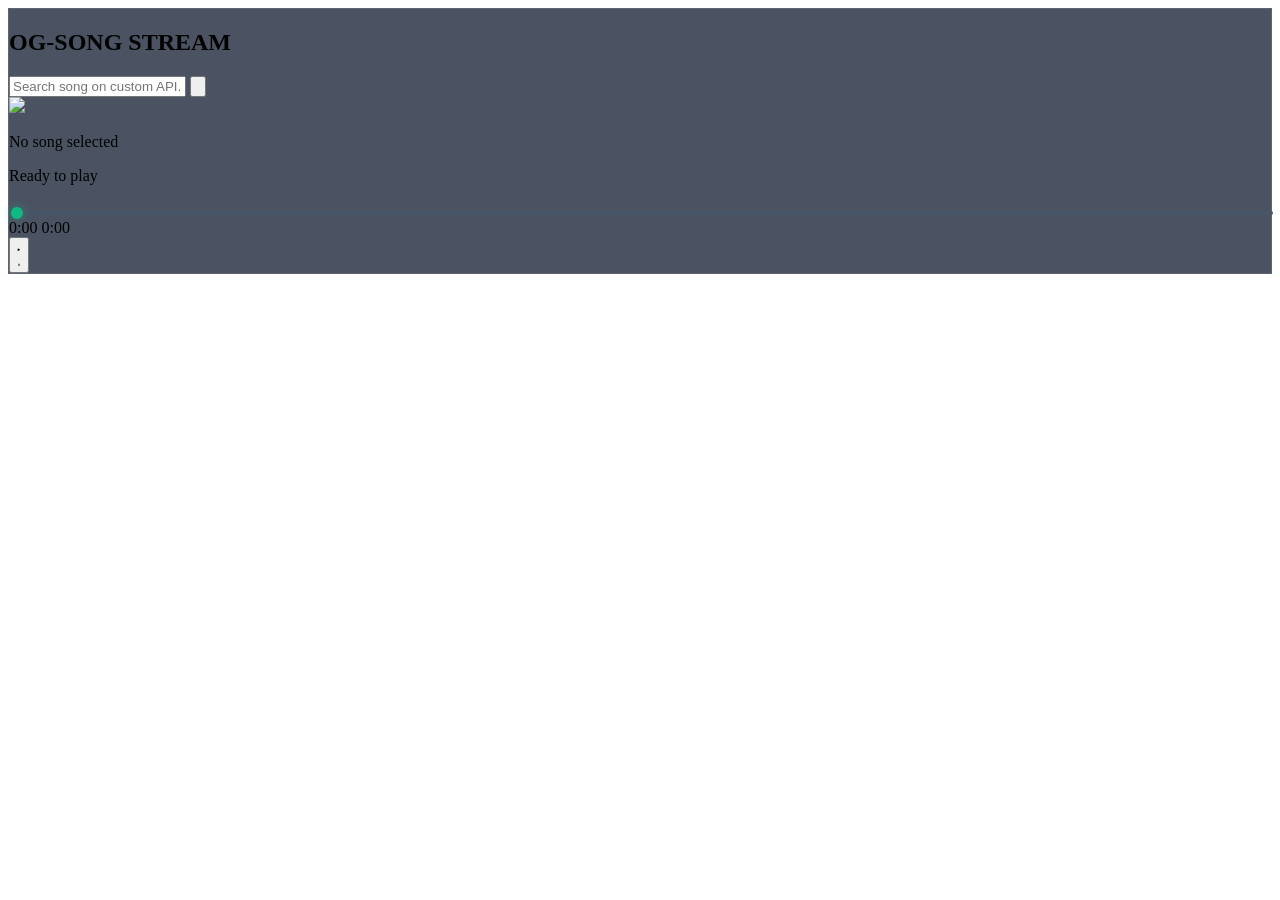
==== public/index.html @ 1607cbfc "Update and rename index.html to public/index.html" ====
<!DOCTYPE html>
<html lang="en">
<head>
    <meta charset="UTF-8">
    <meta name="viewport" content="width=device-width, initial-scale=1.0">
    <title>OG-SONG Player + Native API</title>
    <script src="https://cdn.tailwindcss.com"></script>
    <style>
        .glass-panel { background: rgba(30, 41, 59, 0.8); backdrop-filter: blur(16px); border: 1px solid rgba(255, 255, 255, 0.1); }
        input[type=range] { -webkit-appearance: none; width: 100%; background: transparent; }
        input[type=range]::-webkit-slider-thumb { -webkit-appearance: none; height: 12px; width: 12px; border-radius: 50%; background: #10b981; cursor: pointer; margin-top: -4px; box-shadow: 0 0 10px rgba(16, 185, 129, 0.5); }
        input[type=range]::-webkit-slider-runnable-track { width: 100%; height: 4px; cursor: pointer; background: #475569; border-radius: 2px; }
        #yt-iframe-container { position: absolute; width: 0; height: 0; overflow: hidden; opacity: 0; pointer-events: none; }
        .custom-scroll::-webkit-scrollbar { width: 4px; }
        .custom-scroll::-webkit-scrollbar-thumb { background: #475569; border-radius: 4px; }
    </style>
</head>
<body class="bg-gray-950 min-h-screen flex items-center justify-center p-4 text-slate-200">

    <div class="w-full max-w-md glass-panel rounded-2xl p-6 shadow-2xl flex flex-col max-h-[90vh]">
        <h2 class="text-xl font-bold text-center mb-4 text-emerald-400 tracking-wide">OG-SONG STREAM</h2>

        <!-- Search Bar -->
        <div class="mb-4">
            <div class="flex gap-2">
                <input type="text" id="search-query" placeholder="Search song on custom API..." 
                    class="w-full bg-slate-800 border border-slate-700 rounded-lg px-4 py-2 text-sm focus:outline-none focus:border-emerald-500"
                    onkeypress="if(event.key === 'Enter') searchMusic()">
                <button onclick="searchMusic()" class="bg-emerald-500 hover:bg-emerald-600 px-4 rounded-lg">
                    <svg xmlns="http://www.w3.org/2000/svg" fill="none" viewBox="0 0 24 24" stroke-width="2" stroke="currentColor" class="w-5 h-5"><path stroke-linecap="round" stroke-linejoin="round" d="M21 21l-5.197-5.197m0 0A7.5 7.5 0 105.196 5.196a7.5 7.5 0 0010.607 10.607z" /></svg>
                </button>
            </div>
        </div>

        <!-- Search Results -->
        <div id="search-results" class="flex-1 overflow-y-auto custom-scroll mb-4 space-y-2 hidden"></div>

        <!-- Player UI (Same as before) -->
        <div id="player-ui" class="opacity-50 pointer-events-none transition-opacity duration-300 border-t border-slate-700 pt-4 mt-auto">
            <div class="flex items-center gap-4 mb-4">
                <img id="thumb-img" src="https://via.placeholder.com/64?text=YT" class="w-14 h-14 rounded-lg object-cover shadow-md">
                <div class="overflow-hidden flex-1">
                    <p id="song-title" class="text-sm font-semibold text-white truncate">No song selected</p>
                    <p id="song-artist" class="text-xs text-slate-400 mt-1 truncate">Ready to play</p>
                </div>
            </div>
            <!-- Seekbar -->
            <div class="mb-4">
                <input type="range" id="seek-bar" value="0" min="0" max="100" step="1">
                <div class="flex justify-between text-[10px] text-slate-400 mt-2 font-mono">
                    <span id="current-time">0:00</span>
                    <span id="total-time">0:00</span>
                </div>
            </div>
            <!-- Play/Pause -->
            <div class="flex justify-center">
                <button onclick="togglePlay()" class="w-12 h-12 rounded-full bg-emerald-500 text-white flex items-center justify-center hover:scale-105 active:scale-95 shadow-[0_0_15px_rgba(16,185,129,0.4)]">
                    <svg id="icon-play" viewBox="0 0 24 24" fill="currentColor" class="w-6 h-6 ml-1"><path fill-rule="evenodd" d="M4.5 5.653c0-1.426 1.529-2.33 2.779-1.643l11.54 6.348c1.295.712 1.295 2.573 0 3.285L7.28 19.991c-1.25.687-2.779-.217-2.779-1.643V5.653z" clip-rule="evenodd" /></svg>
                    <svg id="icon-pause" viewBox="0 0 24 24" fill="currentColor" class="w-6 h-6 hidden"><path fill-rule="evenodd" d="M6.75 5.25a.75.75 0 01.75-.75H9a.75.75 0 01.75.75v13.5a.75.75 0 01-.75.75H7.5a.75.75 0 01-.75-.75V5.25zm7.5 0A.75.75 0 0115 4.5h1.5a.75.75 0 01.75.75v13.5a.75.75 0 01-.75.75H15a.75.75 0 01-.75-.75V5.25z" clip-rule="evenodd" /></svg>
                </button>
            </div>
        </div>
    </div>
    
    <div id="yt-iframe-container"></div>

    <!-- JS Logic -->
    <script src="https://www.youtube.com/iframe_api"></script>
    <script>
        let player, isPlaying = false, updateInterval;
        const playIcon = document.getElementById('icon-play'), pauseIcon = document.getElementById('icon-pause');
        const seekBar = document.getElementById('seek-bar'), currentEl = document.getElementById('current-time'), totalEl = document.getElementById('total-time');
        const resContainer = document.getElementById('search-results'), uiContainer = document.getElementById('player-ui');

        function formatTime(t) { if(isNaN(t)) return "0:00"; const m=Math.floor(t/60), s=Math.floor(t%60); return m+":"+(s<10?"0":"")+s; }

        async function searchMusic() {
            const query = document.getElementById('search-query').value.trim();
            if(!query) return;
            resContainer.classList.remove('hidden');
            resContainer.innerHTML = `<p class="text-center text-sm text-emerald-400 py-4">Fetching from Original API...</p>`;

            try {
                // Hitting your custom Vercel Serverless Function
                const res = await fetch(`/api/search?q=${encodeURIComponent(query)}`);
                const data = await res.json();
                
                resContainer.innerHTML = "";
                if(data.items.length === 0) { resContainer.innerHTML = `<p class="text-center text-red-400 py-4">No results.</p>`; return; }

                data.items.forEach(item => {
                    const title = item.title.replace(/'/g, "\\'");
                    const artist = item.artist.replace(/'/g, "\\'");
                    resContainer.innerHTML += `
                        <div class="flex items-center gap-3 p-2 bg-slate-800 rounded-lg cursor-pointer hover:bg-slate-700" 
                             onclick="playSong('${item.videoId}', '${title}', '${artist}', '${item.thumbnail}')">
                            <img src="${item.thumbnail}" class="w-12 h-12 rounded object-cover">
                            <div class="overflow-hidden">
                                <p class="text-sm font-bold truncate">${item.title}</p>
                                <p class="text-xs text-slate-400 truncate">${item.artist}</p>
                            </div>
                        </div>`;
                });
            } catch (err) { resContainer.innerHTML = `<p class="text-center text-red-400 py-4">API Error.</p>`; }
        }

        function playSong(vid, title, artist, thumb) {
            document.getElementById('song-title').innerText = title;
            document.getElementById('song-artist').innerText = artist;
            document.getElementById('thumb-img').src = thumb;
            uiContainer.classList.remove('opacity-50', 'pointer-events-none');
            resContainer.classList.add('hidden');

            if(player && player.loadVideoById) { player.loadVideoById(vid); } 
            else {
                document.getElementById('yt-iframe-container').innerHTML = '<div id="yt-player"></div>';
                player = new YT.Player('yt-player', {
                    height:'10', width:'10', videoId: vid,
                    playerVars: { 'playsinline':1, 'controls':0, 'disablekb':1, 'rel':0 },
                    events: { 'onReady': e=>e.target.playVideo(), 'onStateChange': onStateChange }
                });
            }
        }

        function onStateChange(e) {
            if(e.data == YT.PlayerState.PLAYING) {
                isPlaying=true; playIcon.classList.add('hidden'); pauseIcon.classList.remove('hidden');
                seekBar.max = player.getDuration(); totalEl.innerText = formatTime(player.getDuration());
                clearInterval(updateInterval); updateInterval = setInterval(()=> {
                    seekBar.value = player.getCurrentTime(); currentEl.innerText = formatTime(player.getCurrentTime());
                }, 500);
            } else if(e.data == YT.PlayerState.PAUSED || e.data == YT.PlayerState.ENDED) {
                isPlaying=false; pauseIcon.classList.add('hidden'); playIcon.classList.remove('hidden');
                clearInterval(updateInterval);
            }
        }

        function togglePlay() { if(!player) return; isPlaying ? player.pauseVideo() : player.playVideo(); }
        seekBar.addEventListener('input', () => { if(player) { player.seekTo(seekBar.value, true); currentEl.innerText = formatTime(seekBar.value); } });
    </script>
</body>
</html>
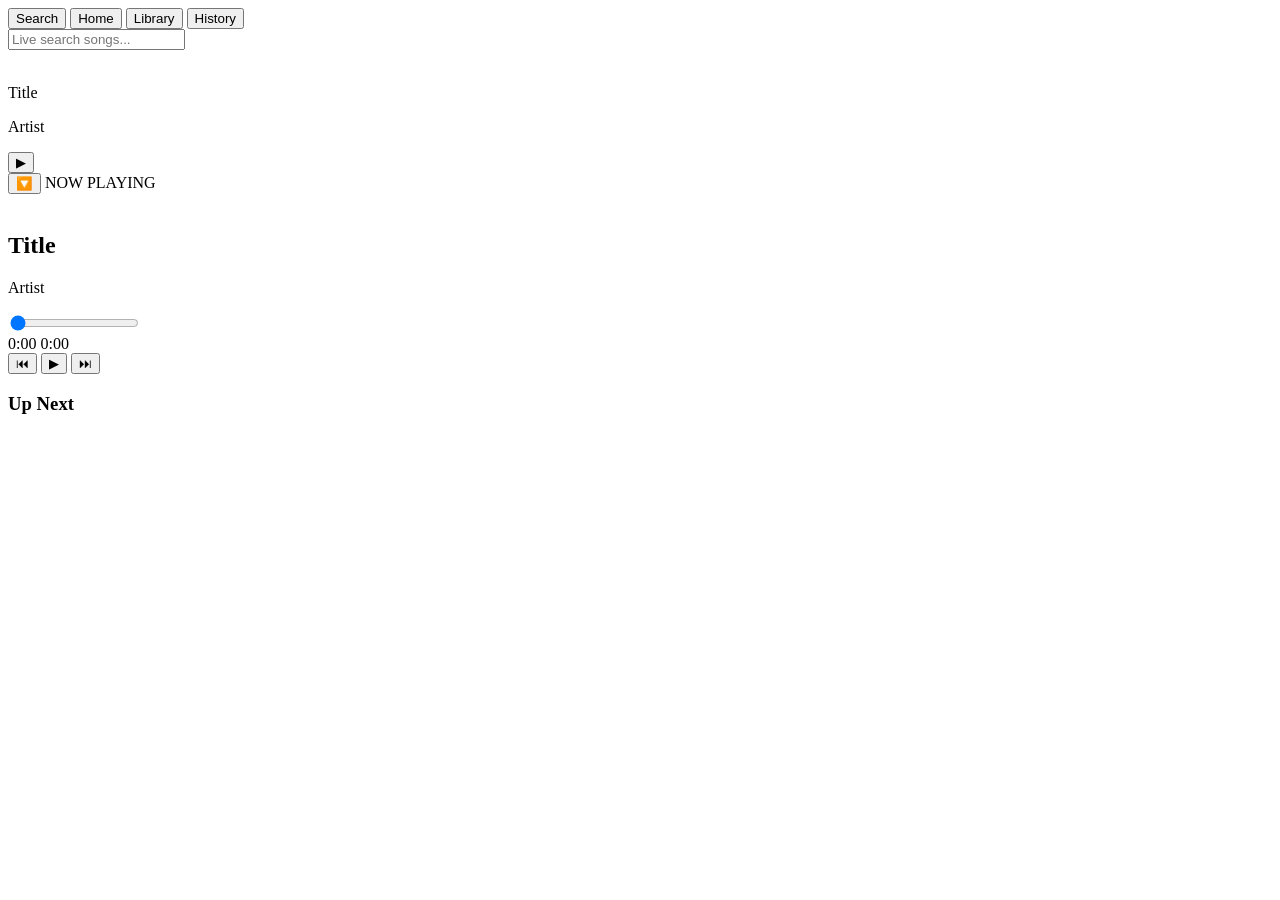
==== commit ae9bd720: "Update index.html" ====
--- a/public/index.html
+++ b/public/index.html
@@ -3,140 +3,91 @@
 <head>
     <meta charset="UTF-8">
     <meta name="viewport" content="width=device-width, initial-scale=1.0">
-    <title>OG-SONG Player + Native API</title>
+    <title>OG-Music Streamer</title>
     <script src="https://cdn.tailwindcss.com"></script>
-    <style>
-        .glass-panel { background: rgba(30, 41, 59, 0.8); backdrop-filter: blur(16px); border: 1px solid rgba(255, 255, 255, 0.1); }
-        input[type=range] { -webkit-appearance: none; width: 100%; background: transparent; }
-        input[type=range]::-webkit-slider-thumb { -webkit-appearance: none; height: 12px; width: 12px; border-radius: 50%; background: #10b981; cursor: pointer; margin-top: -4px; box-shadow: 0 0 10px rgba(16, 185, 129, 0.5); }
-        input[type=range]::-webkit-slider-runnable-track { width: 100%; height: 4px; cursor: pointer; background: #475569; border-radius: 2px; }
-        #yt-iframe-container { position: absolute; width: 0; height: 0; overflow: hidden; opacity: 0; pointer-events: none; }
-        .custom-scroll::-webkit-scrollbar { width: 4px; }
-        .custom-scroll::-webkit-scrollbar-thumb { background: #475569; border-radius: 4px; }
-    </style>
+    <link rel="stylesheet" href="style.css">
 </head>
-<body class="bg-gray-950 min-h-screen flex items-center justify-center p-4 text-slate-200">
+<body class="bg-gray-950 text-slate-200 min-h-screen flex flex-col font-sans">
 
-    <div class="w-full max-w-md glass-panel rounded-2xl p-6 shadow-2xl flex flex-col max-h-[90vh]">
-        <h2 class="text-xl font-bold text-center mb-4 text-emerald-400 tracking-wide">OG-SONG STREAM</h2>
+    <!-- Top Nav -->
+    <nav class="flex justify-around items-center p-4 bg-slate-900 border-b border-slate-800">
+        <button class="text-emerald-400 font-bold">Search</button>
+        <button class="text-slate-400 hover:text-white">Home</button>
+        <button class="text-slate-400 hover:text-white">Library</button>
+        <button class="text-slate-400 hover:text-white">History</button>
+    </nav>
 
-        <!-- Search Bar -->
-        <div class="mb-4">
-            <div class="flex gap-2">
-                <input type="text" id="search-query" placeholder="Search song on custom API..." 
-                    class="w-full bg-slate-800 border border-slate-700 rounded-lg px-4 py-2 text-sm focus:outline-none focus:border-emerald-500"
-                    onkeypress="if(event.key === 'Enter') searchMusic()">
-                <button onclick="searchMusic()" class="bg-emerald-500 hover:bg-emerald-600 px-4 rounded-lg">
-                    <svg xmlns="http://www.w3.org/2000/svg" fill="none" viewBox="0 0 24 24" stroke-width="2" stroke="currentColor" class="w-5 h-5"><path stroke-linecap="round" stroke-linejoin="round" d="M21 21l-5.197-5.197m0 0A7.5 7.5 0 105.196 5.196a7.5 7.5 0 0010.607 10.607z" /></svg>
-                </button>
+    <!-- Search Page Content -->
+    <main class="flex-1 p-4 overflow-y-auto pb-24 custom-scroll" id="search-page">
+        <div class="max-w-xl mx-auto">
+            <input type="text" id="search-input" placeholder="Live search songs..." 
+                class="w-full bg-slate-800 border border-slate-700 rounded-xl px-5 py-3 focus:outline-none focus:border-emerald-500 transition-colors">
+            
+            <div id="search-results" class="mt-4 space-y-2">
+                <!-- Live Search Results Yahan Aayenge -->
             </div>
         </div>
+    </main>
 
-        <!-- Search Results -->
-        <div id="search-results" class="flex-1 overflow-y-auto custom-scroll mb-4 space-y-2 hidden"></div>
+    <!-- Mini Player (Always visible when playing) -->
+    <div id="mini-player" class="fixed bottom-0 w-full bg-slate-800 border-t border-slate-700 p-3 flex items-center gap-3 cursor-pointer hidden z-40" onclick="toggleMainPlayer()">
+        <img id="mini-thumb" src="" class="w-12 h-12 rounded-md object-cover">
+        <div class="flex-1 overflow-hidden">
+            <p id="mini-title" class="text-sm font-bold truncate">Title</p>
+            <p id="mini-artist" class="text-xs text-slate-400 truncate">Artist</p>
+        </div>
+        <button onclick="event.stopPropagation(); togglePlay()" class="w-10 h-10 bg-emerald-500 rounded-full flex items-center justify-center text-white">
+            <span id="mini-play-icon">▶</span>
+        </button>
+    </div>
 
-        <!-- Player UI (Same as before) -->
-        <div id="player-ui" class="opacity-50 pointer-events-none transition-opacity duration-300 border-t border-slate-700 pt-4 mt-auto">
-            <div class="flex items-center gap-4 mb-4">
-                <img id="thumb-img" src="https://via.placeholder.com/64?text=YT" class="w-14 h-14 rounded-lg object-cover shadow-md">
-                <div class="overflow-hidden flex-1">
-                    <p id="song-title" class="text-sm font-semibold text-white truncate">No song selected</p>
-                    <p id="song-artist" class="text-xs text-slate-400 mt-1 truncate">Ready to play</p>
-                </div>
-            </div>
+    <!-- Main Full Screen Player -->
+    <div id="main-player" class="fixed inset-0 bg-gray-950 z-50 flex flex-col transform translate-y-full transition-transform duration-300 hidden">
+        <div class="p-4 flex justify-between items-center bg-slate-900">
+            <button onclick="toggleMainPlayer()" class="text-slate-400 text-2xl">🔽</button>
+            <span class="text-xs font-bold tracking-widest text-emerald-500">NOW PLAYING</span>
+            <div class="w-6"></div> <!-- Spacer -->
+        </div>
+
+        <div class="flex-1 overflow-y-auto custom-scroll p-6 flex flex-col items-center">
+            <!-- Artwork -->
+            <img id="main-thumb" src="" class="w-64 h-64 rounded-2xl shadow-2xl object-cover mb-6">
+            
+            <h2 id="main-title" class="text-xl font-bold text-center w-full truncate">Title</h2>
+            <p id="main-artist" class="text-sm text-slate-400 text-center mb-8">Artist</p>
+
             <!-- Seekbar -->
-            <div class="mb-4">
-                <input type="range" id="seek-bar" value="0" min="0" max="100" step="1">
-                <div class="flex justify-between text-[10px] text-slate-400 mt-2 font-mono">
+            <div class="w-full max-w-sm mb-8">
+                <input type="range" id="seek-bar" value="0" min="0" max="100" class="w-full accent-emerald-500">
+                <div class="flex justify-between text-xs text-slate-400 mt-1">
                     <span id="current-time">0:00</span>
                     <span id="total-time">0:00</span>
                 </div>
             </div>
-            <!-- Play/Pause -->
-            <div class="flex justify-center">
-                <button onclick="togglePlay()" class="w-12 h-12 rounded-full bg-emerald-500 text-white flex items-center justify-center hover:scale-105 active:scale-95 shadow-[0_0_15px_rgba(16,185,129,0.4)]">
-                    <svg id="icon-play" viewBox="0 0 24 24" fill="currentColor" class="w-6 h-6 ml-1"><path fill-rule="evenodd" d="M4.5 5.653c0-1.426 1.529-2.33 2.779-1.643l11.54 6.348c1.295.712 1.295 2.573 0 3.285L7.28 19.991c-1.25.687-2.779-.217-2.779-1.643V5.653z" clip-rule="evenodd" /></svg>
-                    <svg id="icon-pause" viewBox="0 0 24 24" fill="currentColor" class="w-6 h-6 hidden"><path fill-rule="evenodd" d="M6.75 5.25a.75.75 0 01.75-.75H9a.75.75 0 01.75.75v13.5a.75.75 0 01-.75.75H7.5a.75.75 0 01-.75-.75V5.25zm7.5 0A.75.75 0 0115 4.5h1.5a.75.75 0 01.75.75v13.5a.75.75 0 01-.75.75H15a.75.75 0 01-.75-.75V5.25z" clip-rule="evenodd" /></svg>
+
+            <!-- Controls -->
+            <div class="flex items-center gap-8 mb-8">
+                <button onclick="playPrevious()" class="text-2xl text-slate-300 hover:text-white">⏮</button>
+                <button onclick="togglePlay()" class="w-16 h-16 bg-emerald-500 rounded-full text-white text-2xl shadow-[0_0_20px_rgba(16,185,129,0.3)]">
+                    <span id="main-play-icon">▶</span>
                 </button>
+                <button onclick="playNextInQueue()" class="text-2xl text-slate-300 hover:text-white">⏭</button>
+            </div>
+
+            <!-- Up Next Section -->
+            <div class="w-full max-w-sm mt-4 border-t border-slate-800 pt-4">
+                <h3 class="text-sm font-bold text-slate-400 mb-3 uppercase tracking-wider">Up Next</h3>
+                <div id="up-next-list" class="space-y-2 pb-10">
+                    <!-- Recommendations Yahan Aayenge -->
+                </div>
             </div>
         </div>
     </div>
-    
-    <div id="yt-iframe-container"></div>
 
-    <!-- JS Logic -->
+    <!-- Hidden YT Iframe -->
+    <div id="yt-container" class="hidden"></div>
+
     <script src="https://www.youtube.com/iframe_api"></script>
-    <script>
-        let player, isPlaying = false, updateInterval;
-        const playIcon = document.getElementById('icon-play'), pauseIcon = document.getElementById('icon-pause');
-        const seekBar = document.getElementById('seek-bar'), currentEl = document.getElementById('current-time'), totalEl = document.getElementById('total-time');
-        const resContainer = document.getElementById('search-results'), uiContainer = document.getElementById('player-ui');
-
-        function formatTime(t) { if(isNaN(t)) return "0:00"; const m=Math.floor(t/60), s=Math.floor(t%60); return m+":"+(s<10?"0":"")+s; }
-
-        async function searchMusic() {
-            const query = document.getElementById('search-query').value.trim();
-            if(!query) return;
-            resContainer.classList.remove('hidden');
-            resContainer.innerHTML = `<p class="text-center text-sm text-emerald-400 py-4">Fetching from Original API...</p>`;
-
-            try {
-                // Hitting your custom Vercel Serverless Function
-                const res = await fetch(`/api/search?q=${encodeURIComponent(query)}`);
-                const data = await res.json();
-                
-                resContainer.innerHTML = "";
-                if(data.items.length === 0) { resContainer.innerHTML = `<p class="text-center text-red-400 py-4">No results.</p>`; return; }
-
-                data.items.forEach(item => {
-                    const title = item.title.replace(/'/g, "\\'");
-                    const artist = item.artist.replace(/'/g, "\\'");
-                    resContainer.innerHTML += `
-                        <div class="flex items-center gap-3 p-2 bg-slate-800 rounded-lg cursor-pointer hover:bg-slate-700" 
-                             onclick="playSong('${item.videoId}', '${title}', '${artist}', '${item.thumbnail}')">
-                            <img src="${item.thumbnail}" class="w-12 h-12 rounded object-cover">
-                            <div class="overflow-hidden">
-                                <p class="text-sm font-bold truncate">${item.title}</p>
-                                <p class="text-xs text-slate-400 truncate">${item.artist}</p>
-                            </div>
-                        </div>`;
-                });
-            } catch (err) { resContainer.innerHTML = `<p class="text-center text-red-400 py-4">API Error.</p>`; }
-        }
-
-        function playSong(vid, title, artist, thumb) {
-            document.getElementById('song-title').innerText = title;
-            document.getElementById('song-artist').innerText = artist;
-            document.getElementById('thumb-img').src = thumb;
-            uiContainer.classList.remove('opacity-50', 'pointer-events-none');
-            resContainer.classList.add('hidden');
-
-            if(player && player.loadVideoById) { player.loadVideoById(vid); } 
-            else {
-                document.getElementById('yt-iframe-container').innerHTML = '<div id="yt-player"></div>';
-                player = new YT.Player('yt-player', {
-                    height:'10', width:'10', videoId: vid,
-                    playerVars: { 'playsinline':1, 'controls':0, 'disablekb':1, 'rel':0 },
-                    events: { 'onReady': e=>e.target.playVideo(), 'onStateChange': onStateChange }
-                });
-            }
-        }
-
-        function onStateChange(e) {
-            if(e.data == YT.PlayerState.PLAYING) {
-                isPlaying=true; playIcon.classList.add('hidden'); pauseIcon.classList.remove('hidden');
-                seekBar.max = player.getDuration(); totalEl.innerText = formatTime(player.getDuration());
-                clearInterval(updateInterval); updateInterval = setInterval(()=> {
-                    seekBar.value = player.getCurrentTime(); currentEl.innerText = formatTime(player.getCurrentTime());
-                }, 500);
-            } else if(e.data == YT.PlayerState.PAUSED || e.data == YT.PlayerState.ENDED) {
-                isPlaying=false; pauseIcon.classList.add('hidden'); playIcon.classList.remove('hidden');
-                clearInterval(updateInterval);
-            }
-        }
-
-        function togglePlay() { if(!player) return; isPlaying ? player.pauseVideo() : player.playVideo(); }
-        seekBar.addEventListener('input', () => { if(player) { player.seekTo(seekBar.value, true); currentEl.innerText = formatTime(seekBar.value); } });
-    </script>
+    <script src="app.js"></script>
 </body>
 </html>
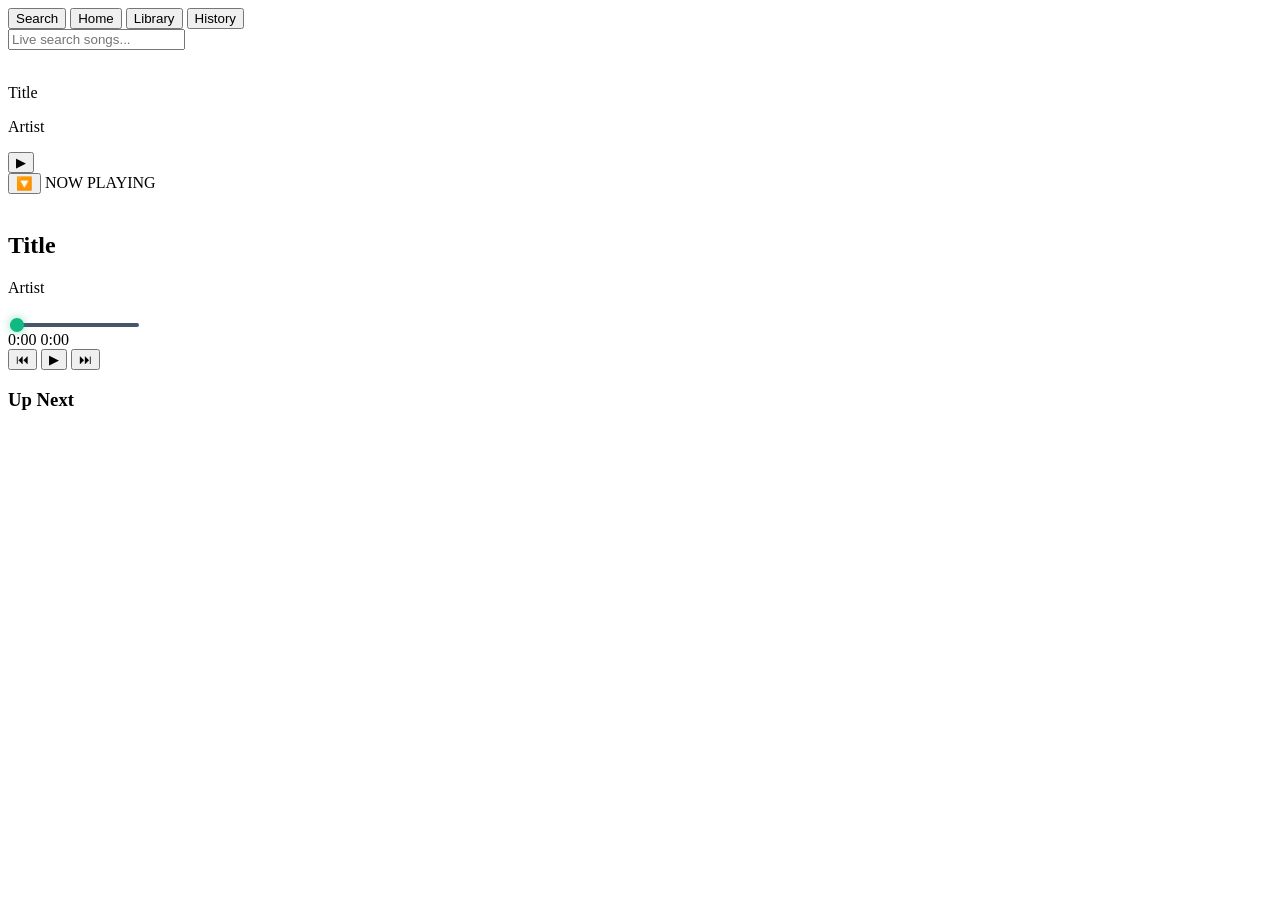
==== commit 7c78faa4: "Update index.html" ====
--- a/public/index.html
+++ b/public/index.html
@@ -9,7 +9,6 @@
 </head>
 <body class="bg-gray-950 text-slate-200 min-h-screen flex flex-col font-sans">
 
-    <!-- Top Nav -->
     <nav class="flex justify-around items-center p-4 bg-slate-900 border-b border-slate-800">
         <button class="text-emerald-400 font-bold">Search</button>
         <button class="text-slate-400 hover:text-white">Home</button>
@@ -17,19 +16,14 @@
         <button class="text-slate-400 hover:text-white">History</button>
     </nav>
 
-    <!-- Search Page Content -->
     <main class="flex-1 p-4 overflow-y-auto pb-24 custom-scroll" id="search-page">
         <div class="max-w-xl mx-auto">
             <input type="text" id="search-input" placeholder="Live search songs..." 
                 class="w-full bg-slate-800 border border-slate-700 rounded-xl px-5 py-3 focus:outline-none focus:border-emerald-500 transition-colors">
-            
-            <div id="search-results" class="mt-4 space-y-2">
-                <!-- Live Search Results Yahan Aayenge -->
-            </div>
+            <div id="search-results" class="mt-4 space-y-2"></div>
         </div>
     </main>
 
-    <!-- Mini Player (Always visible when playing) -->
     <div id="mini-player" class="fixed bottom-0 w-full bg-slate-800 border-t border-slate-700 p-3 flex items-center gap-3 cursor-pointer hidden z-40" onclick="toggleMainPlayer()">
         <img id="mini-thumb" src="" class="w-12 h-12 rounded-md object-cover">
         <div class="flex-1 overflow-hidden">
@@ -41,50 +35,41 @@
         </button>
     </div>
 
-    <!-- Main Full Screen Player -->
     <div id="main-player" class="fixed inset-0 bg-gray-950 z-50 flex flex-col transform translate-y-full transition-transform duration-300 hidden">
-        <div class="p-4 flex justify-between items-center bg-slate-900">
+        <div class="p-4 flex justify-between items-center bg-slate-900 border-b border-slate-800">
             <button onclick="toggleMainPlayer()" class="text-slate-400 text-2xl">🔽</button>
             <span class="text-xs font-bold tracking-widest text-emerald-500">NOW PLAYING</span>
-            <div class="w-6"></div> <!-- Spacer -->
+            <div class="w-6"></div>
         </div>
 
         <div class="flex-1 overflow-y-auto custom-scroll p-6 flex flex-col items-center">
-            <!-- Artwork -->
             <img id="main-thumb" src="" class="w-64 h-64 rounded-2xl shadow-2xl object-cover mb-6">
-            
             <h2 id="main-title" class="text-xl font-bold text-center w-full truncate">Title</h2>
             <p id="main-artist" class="text-sm text-slate-400 text-center mb-8">Artist</p>
 
-            <!-- Seekbar -->
             <div class="w-full max-w-sm mb-8">
                 <input type="range" id="seek-bar" value="0" min="0" max="100" class="w-full accent-emerald-500">
-                <div class="flex justify-between text-xs text-slate-400 mt-1">
+                <div class="flex justify-between text-xs text-slate-400 mt-2">
                     <span id="current-time">0:00</span>
                     <span id="total-time">0:00</span>
                 </div>
             </div>
 
-            <!-- Controls -->
             <div class="flex items-center gap-8 mb-8">
-                <button onclick="playPrevious()" class="text-2xl text-slate-300 hover:text-white">⏮</button>
+                <button class="text-2xl text-slate-500">⏮</button>
                 <button onclick="togglePlay()" class="w-16 h-16 bg-emerald-500 rounded-full text-white text-2xl shadow-[0_0_20px_rgba(16,185,129,0.3)]">
                     <span id="main-play-icon">▶</span>
                 </button>
                 <button onclick="playNextInQueue()" class="text-2xl text-slate-300 hover:text-white">⏭</button>
             </div>
 
-            <!-- Up Next Section -->
             <div class="w-full max-w-sm mt-4 border-t border-slate-800 pt-4">
                 <h3 class="text-sm font-bold text-slate-400 mb-3 uppercase tracking-wider">Up Next</h3>
-                <div id="up-next-list" class="space-y-2 pb-10">
-                    <!-- Recommendations Yahan Aayenge -->
-                </div>
+                <div id="up-next-list" class="space-y-2 pb-10"></div>
             </div>
         </div>
     </div>
 
-    <!-- Hidden YT Iframe -->
     <div id="yt-container" class="hidden"></div>
 
     <script src="https://www.youtube.com/iframe_api"></script>
--- a/public/style.css
+++ b/public/style.css
@@ -0,0 +1,39 @@
+/* Custom Scrollbar */
+.custom-scroll::-webkit-scrollbar {
+    width: 6px;
+}
+.custom-scroll::-webkit-scrollbar-thumb {
+    background: #334155;
+    border-radius: 10px;
+}
+.custom-scroll::-webkit-scrollbar-track {
+    background: transparent;
+}
+
+/* Range Slider Styling */
+input[type=range] {
+    -webkit-appearance: none;
+    background: transparent;
+}
+input[type=range]::-webkit-slider-thumb {
+    -webkit-appearance: none;
+    height: 14px;
+    width: 14px;
+    border-radius: 50%;
+    background: #10b981;
+    cursor: pointer;
+    margin-top: -5px;
+    box-shadow: 0 0 10px rgba(16, 185, 129, 0.5);
+}
+input[type=range]::-webkit-slider-runnable-track {
+    width: 100%;
+    height: 4px;
+    cursor: pointer;
+    background: #475569;
+    border-radius: 2px;
+}
+
+/* Main Player Animation Classes */
+.player-open {
+    transform: translateY(0) !important;
+}
